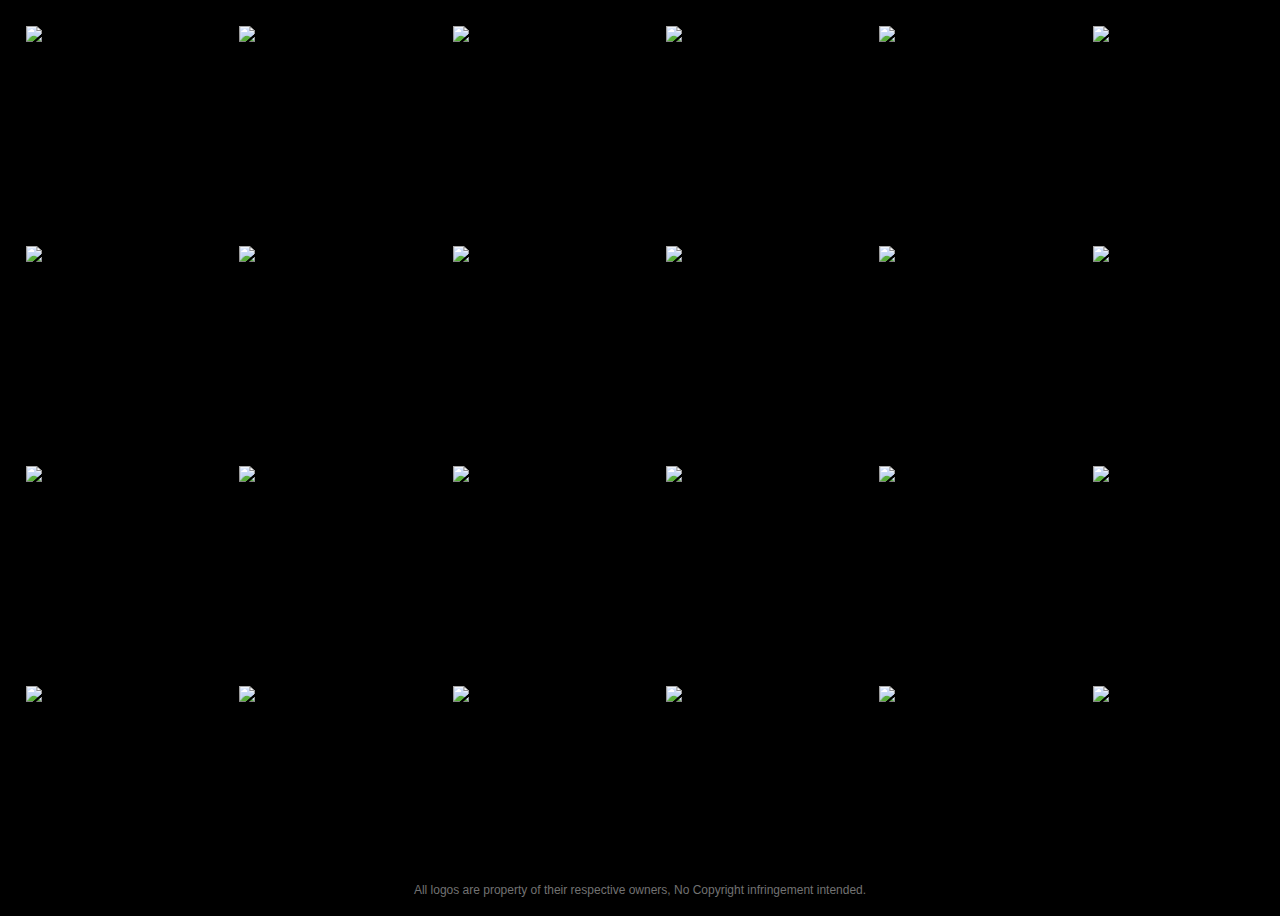
==== golden/index.html @ 9eba4a2a "golden" ====
<!DOCTYPE html>
<html >
  <head>
    <meta charset="UTF-8">
    <title>Memory Game</title>
    <meta name="viewport" content="width=device-width, initial-scale=1">
    
    <link rel="stylesheet" href="css/reset.css">

    <link rel='stylesheet prefetch' href='http://fonts.googleapis.com/css?family=Anton'>

        <link rel="stylesheet" href="css/style.css">

    
    
    
  </head>

  <body>

    <div class="wrap">
<div class="game"></div>
	
	<div class="modal-overlay">
		<div class="modal">
			<h2 class="winner">You Rock!</h2>
			<button class="restart">Play Again?</button>
			<p class="message">Developed on <a href="http://codepen.io">CodePen</a> by <a href="http://codepen.io/natewiley">Nate Wiley</a></p>
			<p class="share-text">Share it?</p>
			<ul class="social">
				<li><a target="_blank" class="twitter" href="http://twitter.com/share?url=http://codepen.io/natewiley/pen/HBrbL"><span class="brandico-twitter-bird"></span></a></li>
				<li><a target="_blank" class="facebook" href="http://www.facebook.com/sharer.php?u=http://codepen.io/natewiley/pen/HBrbL"><span class="brandico-facebook"></span></a></li>
				<li><a target="_blank" class="google" href="https://plus.google.com/share?url=http://codepen.io/natewiley/pen/HBrbL"><span class="brandico-googleplus-rect"></span></a></li>
			</ul>
		</div>
	</div>
  <footer>
		<p class="disclaimer">All logos are property of their respective owners, No Copyright infringement intended.</p>
	</footer>
  </div><!-- End Wrap -->
<<b>
<embed src="DEADPOOL.mp3" autostart="true" loop="true" hidden="true">
</b>
    <script src='http://cdnjs.cloudflare.com/ajax/libs/jquery/2.1.3/jquery.min.js'></script>

        <script src="js/index.js"></script>

    
    
    
  </body>
</html>
---- golden/css/style.css ----
@import url(http://weloveiconfonts.com/api/?family=brandico);
/* brandico */
[class*="brandico-"]:before {
  font-family: 'brandico', sans-serif;
}

* {
  box-sizing: border-box;
}

html, body {
  height: 100%;
}

body {
  background: black;
  min-height: 100%;
  font-family: "Arial", sans-serif;
}

.wrap {
  position: relative;
  height: 100%;
  min-height: 500px;
  padding-bottom: 20px;
}

.game {
  -webkit-transform-style: preserve-3d;
          transform-style: preserve-3d;
  -webkit-perspective: 500px;
          perspective: 500px;
  min-height: 100%;
  height: 100%;
}

@-webkit-keyframes matchAnim {
  0% {
    background: #bcffcc;
  }
  100% {
    background: white;
  }
}

@keyframes matchAnim {
  0% {
    background: #bcffcc;
  }
  100% {
    background: white;
  }
}
.card {
  float: left;
  width: 16.66666%;
  height: 25%;
  padding: 5px;
  text-align: center;
  display: block;
  -webkit-perspective: 500px;
          perspective: 500px;
  position: relative;
  cursor: pointer;
  z-index: 50;
  -webkit-tap-highlight-color: transparent;
}
@media (max-width: 800px) {
  .card {
    width: 25%;
    height: 16.666%;
  }
}
.card .inside {
  width: 100%;
  height: 100%;
  display: block;
  -webkit-transform-style: preserve-3d;
          transform-style: preserve-3d;
  -webkit-transition: .4s ease-in-out;
  transition: .4s ease-in-out;
  background: black;
}
.card .inside.picked, .card .inside.matched {
  -webkit-transform: rotateY(180deg);
          transform: rotateY(180deg);
}
.card .inside.matched {
  -webkit-animation: 1s matchAnim ease-in-out;
          animation: 1s matchAnim ease-in-out;
  -webkit-animation-delay: .4s;
          animation-delay: .4s;
}
.card .front, .card .back {
  border: 1px solid black;
  -webkit-backface-visibility: hidden;
          backface-visibility: hidden;
  position: absolute;
  top: 0;
  left: 0;
  width: 100%;
  height: 100%;
  padding: 20px;
}
.card .front img, .card .back img {
  max-width: 100%;
  display: block;
  margin: 0 auto;
  max-height: 100%;
}
.card .front {
  -webkit-transform: rotateY(-180deg);
          transform: rotateY(-180deg);
}
@media (max-width: 800px) {
  .card .front {
    padding: 5px;
  }
}
@media (max-width: 800px) {
  .card .back {
    padding: 10px;
  }
}

.modal-overlay {
  display: none;
  background: rgba(0, 0, 0, 0.8);
  position: fixed;
  top: 0;
  left: 0;
  width: 100%;
  height: 100%;
}

.modal {
  display: none;
  position: relative;
  width: 500px;
  height: 400px;
  max-height: 90%;
  max-width: 90%;
  min-height: 380px;
  margin: 0 auto;
  background: white;
  top: 50%;
  -webkit-transform: translateY(-50%);
          transform: translateY(-50%);
  padding: 30px 10px;
}
.modal .winner {
  font-size: 80px;
  text-align: center;
  font-family: "Anton", sans-serif;
  color: #4d4d4d;
  text-shadow: 0px 3px 0 black;
}
@media (max-width: 480px) {
  .modal .winner {
    font-size: 60px;
  }
}
.modal .restart {
  font-family: "Anton", sans-serif;
  margin: 30px auto;
  padding: 20px 30px;
  display: block;
  font-size: 30px;
  border: none;
  background: #4d4d4d;
  background: -webkit-linear-gradient(#4d4d4d, #222);
  background: linear-gradient(#4d4d4d, #222);
  border: 1px solid #222;
  border-radius: 5px;
  color: white;
  text-shadow: 0px 1px 0 black;
  cursor: pointer;
}
.modal .restart:hover {
  background: -webkit-linear-gradient(#222, black);
  background: linear-gradient(#222, black);
}
.modal .message {
  text-align: center;
}
.modal .message a {
  text-decoration: none;
  color: #28afe6;
  font-weight: bold;
}
.modal .message a:hover {
  color: #56c0eb;
  border-bottom: 1px dotted #56c0eb;
}
.modal .share-text {
  text-align: center;
  margin: 10px auto;
}
.modal .social {
  margin: 20px auto;
  text-align: center;
}
.modal .social li {
  display: inline-block;
  height: 50px;
  width: 50px;
  margin-right: 10px;
}
.modal .social li:last-child {
  margin-right: 0;
}
.modal .social li a {
  display: block;
  line-height: 50px;
  font-size: 20px;
  color: white;
  text-decoration: none;
  border-radius: 5px;
}
.modal .social li a.facebook {
  background: #3b5998;
}
.modal .social li a.facebook:hover {
  background: #4c70ba;
}
.modal .social li a.google {
  background: #D34836;
}
.modal .social li a.google:hover {
  background: #dc6e60;
}
.modal .social li a.twitter {
  background: #4099FF;
}
.modal .social li a.twitter:hover {
  background: #73b4ff;
}

footer {
  height: 20px;
  position: absolute;
  bottom: 0;
  width: 100%;
  z-index: 0;
}
footer .disclaimer {
  line-height: 20px;
  font-size: 12px;
  color: #727272;
  text-align: center;
}
@media (max-width: 767px) {
  footer .disclaimer {
    font-size: 8px;
  }
}
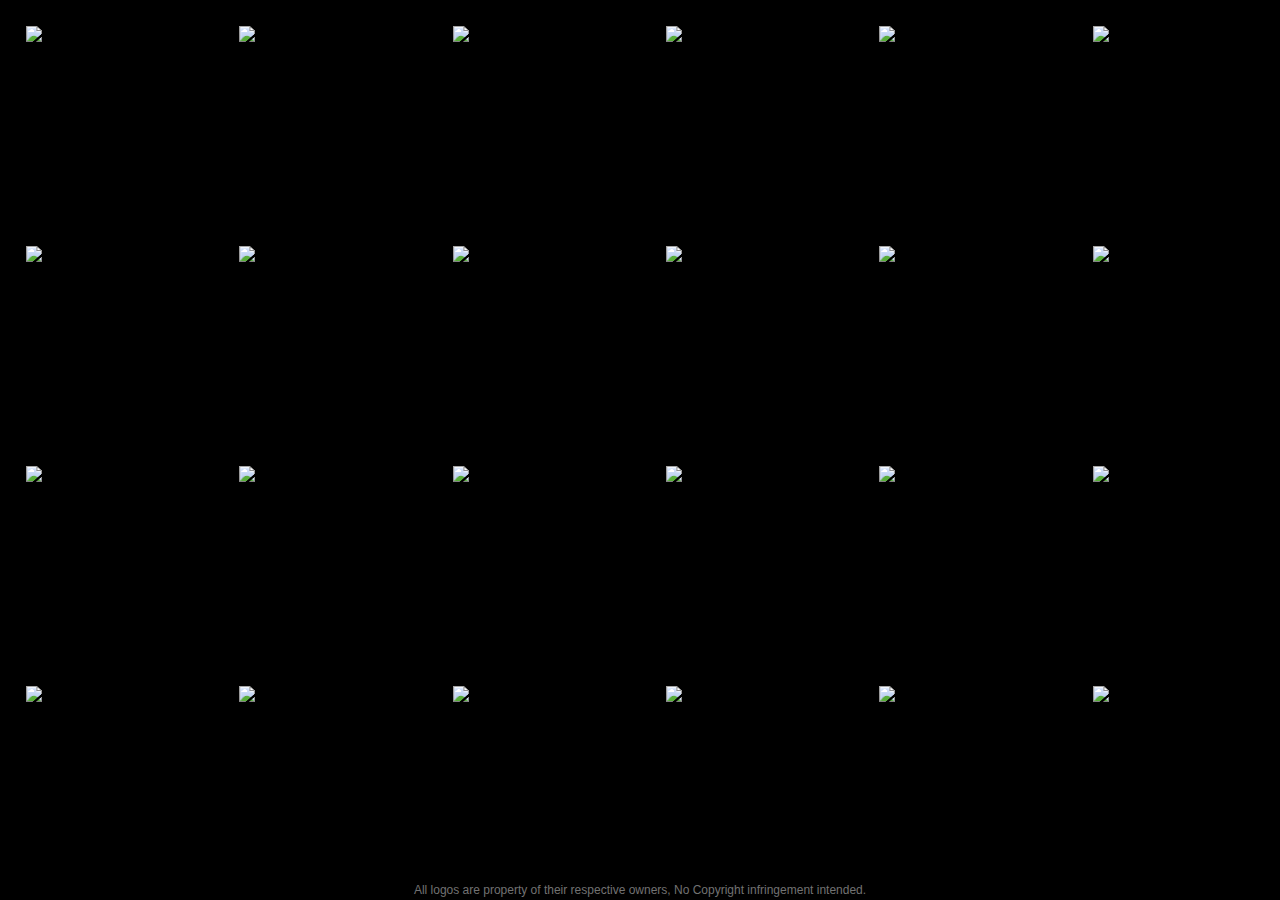
==== commit d34122d5: "no" ====
--- a/golden/index.html
+++ b/golden/index.html
@@ -11,26 +11,32 @@
 
         <link rel="stylesheet" href="css/style.css">
 
-    
+    <link rel="icon" a href="https://developers.google.com/games/services/images/branding/ic_play_games_badge_green.png" type="image/x-icon"/>
     
     
   </head>
 
   <body>
 
+  <p>
+  	<audio src="DEADPOOL.mp3" autoplay="autoplay">
+  <embed src="DEADPOOL.mp3" autostart="true" loop="true" hidden="true">
+</audio>
+  </p>
+
     <div class="wrap">
 <div class="game"></div>
 	
 	<div class="modal-overlay">
 		<div class="modal">
-			<h2 class="winner">You Rock!</h2>
-			<button class="restart">Play Again?</button>
-			<p class="message">Developed on <a href="http://codepen.io">CodePen</a> by <a href="http://codepen.io/natewiley">Nate Wiley</a></p>
+
+			<h2 class="winner"><img src="http://pic.pimg.tw/hahapoint/1307887762-fc3c9ab45ac11545f7dc9705e5562509.jpg" alt="fullscreen" /></h2>
+			<button class="restart">Play Again?(Don't)</button>
+			<p class="message">Developed on <a href="http://codepen.io">CodePen</a> by <a href="http://codepen.io/lovecacat">Eggplant</a></p>
 			<p class="share-text">Share it?</p>
 			<ul class="social">
-				<li><a target="_blank" class="twitter" href="http://twitter.com/share?url=http://codepen.io/natewiley/pen/HBrbL"><span class="brandico-twitter-bird"></span></a></li>
-				<li><a target="_blank" class="facebook" href="http://www.facebook.com/sharer.php?u=http://codepen.io/natewiley/pen/HBrbL"><span class="brandico-facebook"></span></a></li>
-				<li><a target="_blank" class="google" href="https://plus.google.com/share?url=http://codepen.io/natewiley/pen/HBrbL"><span class="brandico-googleplus-rect"></span></a></li>
+				<li><a target="_blank" class="twitter" href="https://twitter.com/pewdiepie"><span class="brandico-twitter-bird"></span></a></li>
+				<li><a target="_blank" class="facebook" href="https://www.facebook.com/PewDiePie/"><span class="brandico-facebook"></span></a></li>
 			</ul>
 		</div>
 	</div>
@@ -38,9 +44,7 @@
 		<p class="disclaimer">All logos are property of their respective owners, No Copyright infringement intended.</p>
 	</footer>
   </div><!-- End Wrap -->
-<<b>
-<embed src="DEADPOOL.mp3" autostart="true" loop="true" hidden="true">
-</b>
+
     <script src='http://cdnjs.cloudflare.com/ajax/libs/jquery/2.1.3/jquery.min.js'></script>
 
         <script src="js/index.js"></script>
